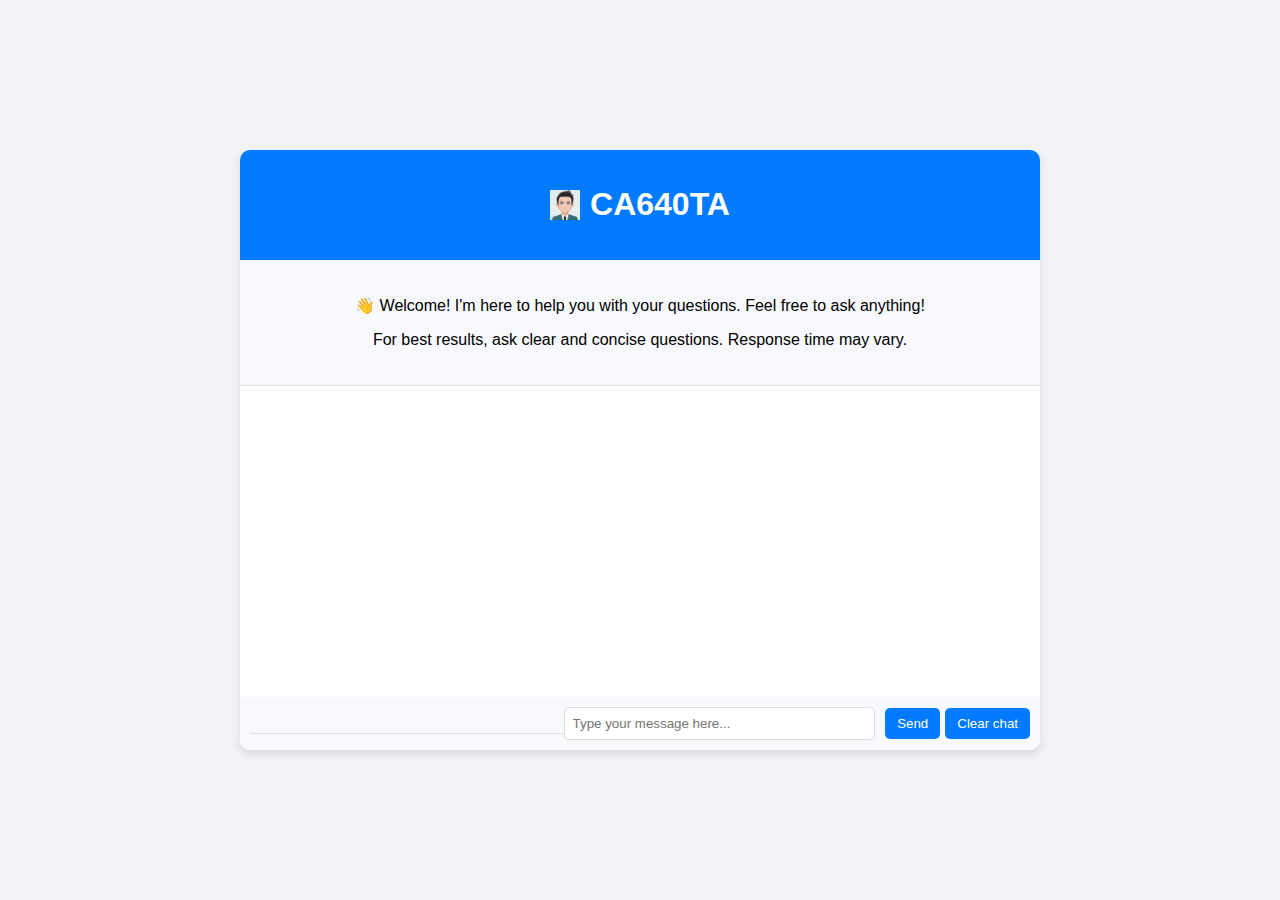
==== chatbotUI/index.html @ 313c02f0 "Add files via upload" ====
<!DOCTYPE html>
<html lang="en">
<head>
    <meta charset="UTF-8">
    <meta name="viewport" content="width=device-width, initial-scale=1.0">
    <title>Chatbot UI</title>
    <link rel="stylesheet" href="styles.css">
</head>
<body>
    <div class="chatbot-container">
        <header class="chatbot-header">
            <img src="chatbot avatar.png" alt="CA640TA Logo" class="logo">
            <h1>CA640TA</h1>
        </header>
        <div class="chatbot-welcome">
            <p>👋 Welcome! I'm here to help you with your questions. Feel free to ask anything!</p>
            <p>For best results, ask clear and concise questions. Response time may vary.</p>
        </div>
        <div class="chatbot-message-area">
            <div id="chat-window" class="chat-window"></div>
            <input type="text" id="message-input" placeholder="Type your message here..." class="message-input">
            <button id="send-button" class="send-button">Send</button>
            <button id="clear-chat" class="clear-chat">Clear chat</button>
        </div>
    </div>
    <script src="script.js"></script>
</body>
</html>
---- chatbotUI/styles.css ----
body {
    font-family: 'Segoe UI', Tahoma, Geneva, Verdana, sans-serif;
    background-color: #f0f2f5;
    margin: 0;
    padding: 0;
    height: 100vh;
    display: flex;
    justify-content: center;
    align-items: center;
}

.chatbot-container {
    width: 100%;
    max-width: 800px; /* Maximum width for larger screens */
    height: 100%;
    max-height: 600px; /* Maximum height for larger screens */
    background-color: #ffffff;
    border-radius: 10px;
    box-shadow: 0 4px 8px rgba(0, 0, 0, 0.1);
    overflow: hidden;
    display: flex;
    flex-direction: column;
    position: relative;
}

.chatbot-header {
    background-color: #007bff;
    color: #ffffff;
    padding: 15px;
    display: flex;
    align-items: center;
    justify-content: center;
}

.logo {
    width: 30px;
    height: 30px;
    margin-right: 10px;
}

.chatbot-welcome {
    padding: 20px;
    text-align: center;
    background-color: #f7f9fc;
    border-bottom: 1px solid #e0e0e0;
}

.chat-window {
    flex: 1;
    padding: 10px;
    overflow-y: auto;
    border-bottom: 1px solid #e0e0e0;
    background-color: #f7f9fc;
}

.chatbot-message-area {
    padding: 10px;
    display: flex;
    align-items: center;
    background-color: #f7f9fc;
    position: absolute;
    bottom: 0;
    width: 100%;
    box-sizing: border-box;
}

.clear-chat, .send-button {
    background-color: #007bff;
    color: #ffffff;
    border: none;
    padding: 8px 12px;
    border-radius: 5px;
    cursor: pointer;
    margin-left: 5px;
}

.message-input {
    flex: 1;
    padding: 8px;
    border: 1px solid #ddd;
    border-radius: 5px;
    margin-right: 5px;
}
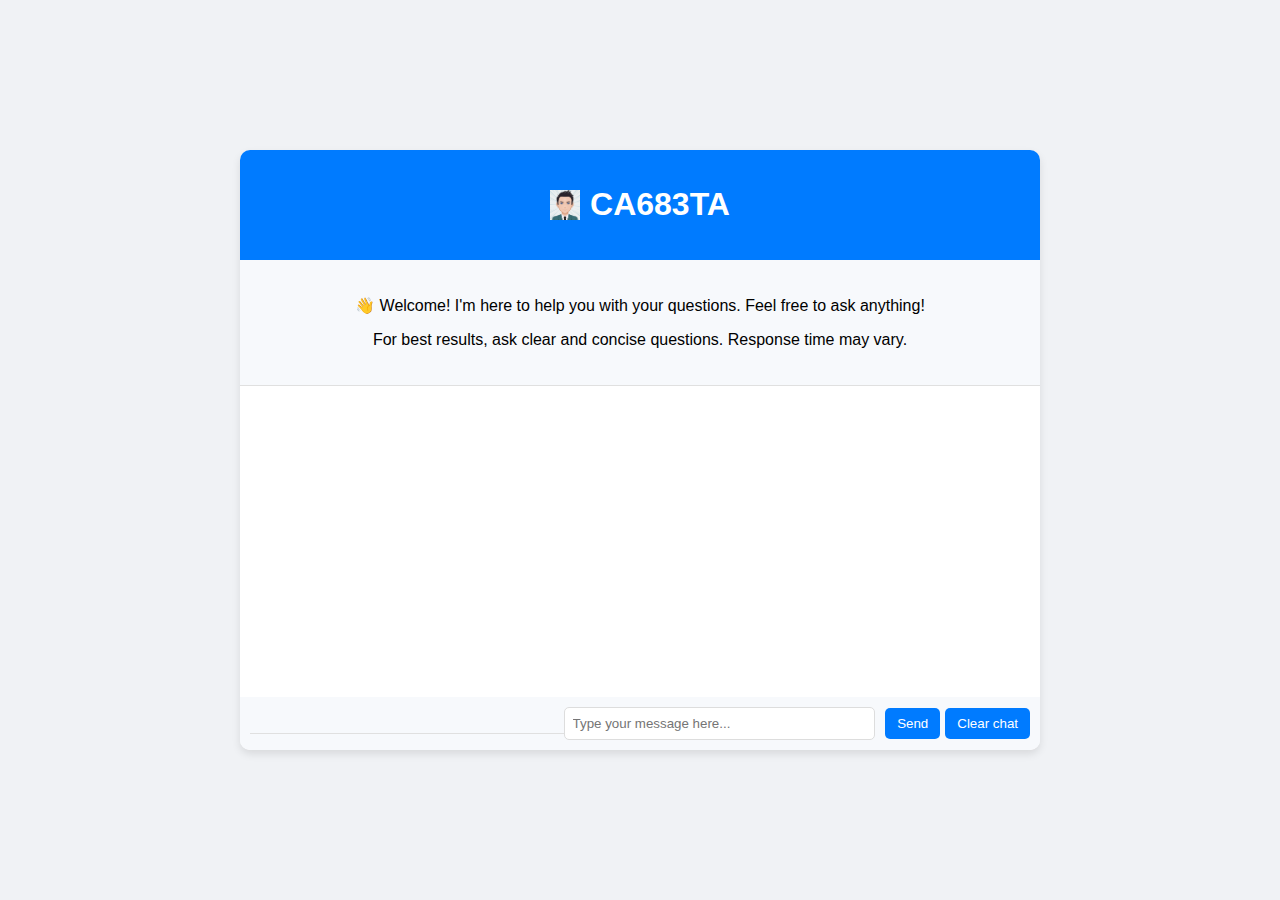
==== commit e0b31089: "Update index.html" ====
--- a/chatbotUI/index.html
+++ b/chatbotUI/index.html
@@ -9,8 +9,8 @@
 <body>
     <div class="chatbot-container">
         <header class="chatbot-header">
-            <img src="chatbot avatar.png" alt="CA640TA Logo" class="logo">
-            <h1>CA640TA</h1>
+            <img src="chatbot avatar.png" alt="CA683TA Logo" class="logo">
+            <h1>CA683TA</h1>
         </header>
         <div class="chatbot-welcome">
             <p>👋 Welcome! I'm here to help you with your questions. Feel free to ask anything!</p>
@@ -25,4 +25,4 @@
     </div>
     <script src="script.js"></script>
 </body>
-</html>+</html>
